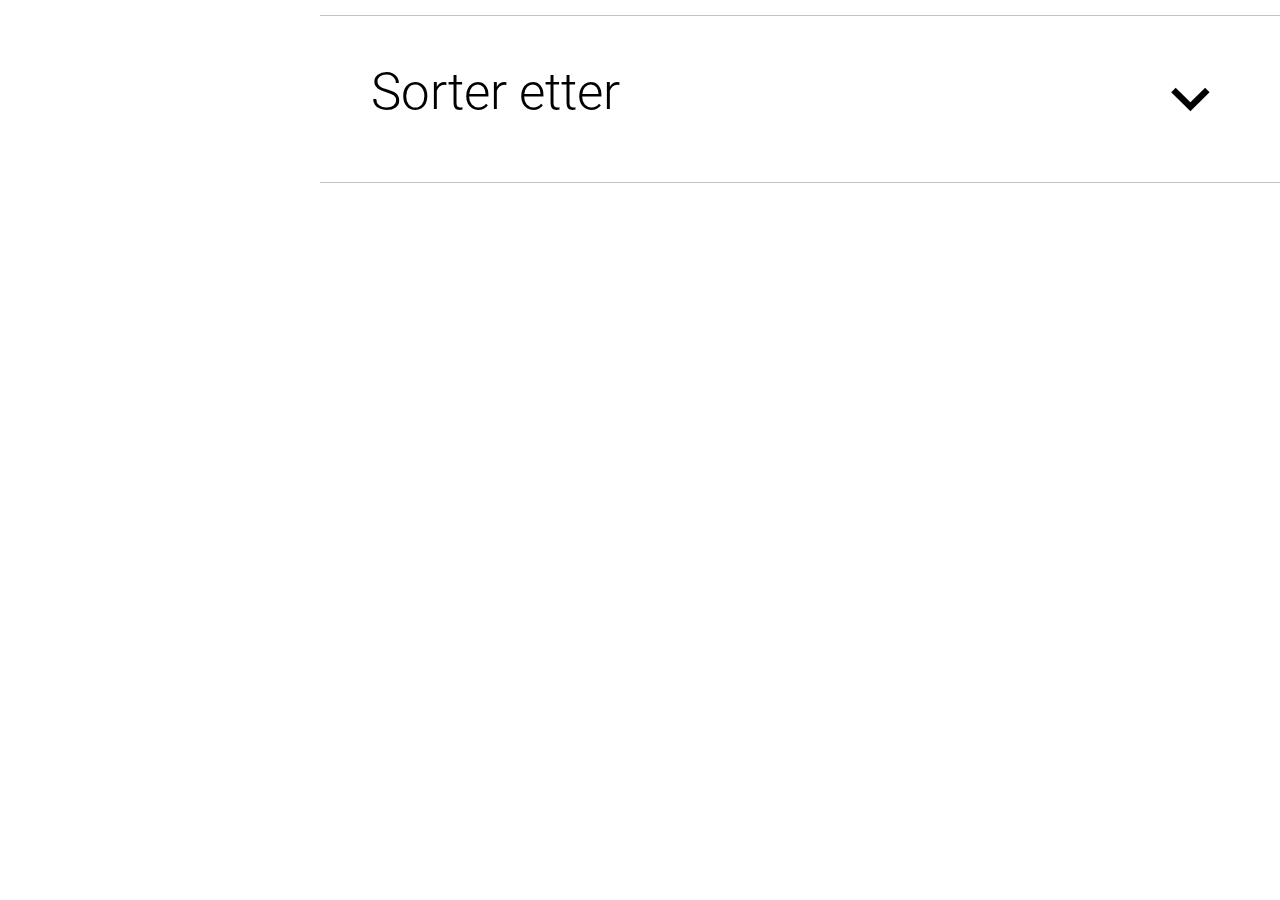
==== www/index.html @ ff895180 "Closer to finishing filter UI" ====
<!DOCTYPE html>
<html>
<head>
    <meta charset="utf-8">
    <meta name="viewport" content="initial-scale=1, maximum-scale=1, user-scalable=no, width=device-width">
    <title>Tilbudsfinneren</title>
    <link rel="stylesheet" href="https://cdnjs.cloudflare.com/ajax/libs/font-awesome/4.7.0/css/font-awesome.min.css">
    <link href="https://fonts.googleapis.com/icon?family=Material+Icons" rel="stylesheet">
    <link href="https://fonts.googleapis.com/icon?family=Material+Icons+Outlined" rel="stylesheet">
    <link href="css/style.css" rel="stylesheet" type="text/css">
</head>
<body onload="load()" class="loginBackground">

    <div id="sidenav" class="sidenav">
        <i onclick="openCloseNav()" class="material-icons navExit">close</i>
        <div class="navTop">
            <div id="sideNavImg" class="imageCrop">
                <img class="profilePic"
                    src="https://freepikpsd.com/wp-content/uploads/2019/10/default-profile-image-png-1-Transparent-Images.png" />
            </div>
            <div id="userNameDisplay" class="userNameDisplay">Asgeir Bjellan Albertsen</div>
        </div>
        <span class="navButton" id="navList" onclick="switchMenu('listMenu')"><i class="material-icons-outlined navIcon">local_offer</i>Alle varer</span>
        <span class="navButton" id="navFavorites" onclick="switchMenu('favoritesMenu')"><i class="material-icons-outlined navIcon">favorite_border</i>Favoritter</span>
        <span class="navButton" id="navContact"><i class="material-icons-outlined navIcon">contact_support</i>Kontakt oss</span>
        <span class="navButton" id="navSettings" onclick="switchMenu('settingsMenu')"><i class="material-icons-outlined navIcon">settings</i>Instillinger</span>
        <span class="navButton" id="navSettings" onclick="clearStorage()"><i class="material-icons-outlined navIcon">developer_mode</i>Clear storage (dev only)</span>
    </div>

    <div class="menu" id="loginMenu">
        <h1 class="loginHeader">Logg inn</h1>
            <div class="input-container">
                <i class="material-icons-outlined icon">email</i>
                <input class="loginInput" id="inputEmail" type="text" placeholder="Email" value="test@email.com"/>
            </div>
            <hr />
            <div class="input-container">
                <i class="material-icons-outlined icon">lock</i>
                <input class="loginInput" id="inputPassword" type="text" placeholder="Passord" value="123456"/>
            </div>
            <hr />
            <div>
                <ins class="subtext" style="margin-left:60vw">Glemt passord</ins>
            </div>
            <br />

            <button class="redBtn" onclick="SignInEmail()" id="loginBtn">LOGG INN</button>

            <button class="whiteBtn" id="">GÅ VIDERE UTEN BRUKER</button>

            <p class="subtext" id="noLogin" onclick="switchMenu('signupMenu')">Har du ikke bruker? <ins class="darkText"><b> Registrer her</b></ins></p>

            <div class="loader" id="loginLoader" style="margin-top: 0vw"></div>
    </div>

    <div class="menu" id="signupMenu">
        <h1 style="font-size:10vw;">Lag ny bruker</h1>

        <div class="input-container">
            <i class="fa fa-user icon"></i>
            <input placeholder="EMAIL" type="text" id="inputSignupEmail" class="loginInput" />
        </div>
        <hr />
        <div class="input-container">
            <i class="fa fa-lock icon"></i>
            <input placeholder="PASSORD" type="text" id="inputSignupPassword" class="loginInput" />
        </div>
        <hr />
        <div class="input-container">
            <i class="fa fa-lock icon"></i>
            <input placeholder="BEKREFT PASSORD" type="text" id="inputSignupPasswordConfirm" class="loginInput" />
        </div>
        <hr />

        <button onclick="SignUpEmail()" class="redBtn" id="loginBtn">OPPRETT BRUKER</button>

    </div>

    <div class="topBar" id="topBar">
        <span id="pageHeader"></span>
        <i id="hamburger" onclick="openCloseNav()" class="material-icons hamburger">menu</i>
    </div>

    <div id="searchBarContainer" class="searchBarContainer" style="display: none;">
        <i onclick="search()" class="material-icons searchIcon">search</i>
        <input oninput="search()" placeholder="Varenavn..." type="text" id="searchBar" class="searchBar" />
        <i onclick="openFilter()" id="filterIcon" class="material-icons-outlined filterIcon">filter_alt</i>
    </div>

    <div id="filterMenu" class="filterMenu">
        <span class="filterItem filterHeader">Filter<i onclick="openFilter()" class="material-icons filterTextIcon filterExit">close</i></span>
         <div class="filterItem">
            <label for="visTilbud">Bare vis tilbud</label>
            <input class="filterTextIcon filterCheckbox" type="checkbox" name="visTilbud" value="">
         </div>
        <div id="storeChoose" class="filterItem">
            <span onclick="openStoreChoose()">Velg butikker</span> 
            <i onclick="openStoreChoose()" id="storeDropDown" class="material-icons-outlined filterTextIcon">expand_more</i>
            <br />
            <br />
            <div class="filterSubDropdown">
                <label for="bunnpris">Bunnpris</label>
                <input class="filterTextIcon filterCheckbox" type="checkbox" name="bunnpris" value="">
            </div>
            <div class="filterSubDropdown">
                <label for="coop">Coop</label>
                <input class="filterTextIcon filterCheckbox" type="checkbox" name="coop" value="">
            </div>
            <div class="filterSubDropdown">
                <label for="joker">Joker</label>
                <input class="filterTextIcon filterCheckbox" type="checkbox" name="joker" value="">
            </div>
            <div class="filterSubDropdown">
                <label for="kiwi">Kiwi</label>
                <input class="filterTextIcon filterCheckbox" type="checkbox" name="kiwi" value="">
            </div>
            <div class="filterSubDropdown">
                <label for="meny">Meny</label>
                <input class="filterTextIcon filterCheckbox" type="checkbox" name="meny" value="">
            </div>
            <div class="filterSubDropdown">
                <label for="rema">Rema 1000</label>
                <input class="filterTextIcon filterCheckbox" type="checkbox" name="rema" value="">
            </div>
            <div class="filterSubDropdown">
                <label for="spar">Spar</label>
                <input class="filterTextIcon filterCheckbox" type="checkbox" name="spar" value="">
            </div>

            <!-- <a onclick="chooseStore('bunnpris')" href="#"><img class="dropdownImage" src="img/bunnpris.jpg"></a>
            <a onclick="chooseStore('coop')" href="#"><img class="dropdownImage" src="img/coop.png"></a>
            <a onclick="chooseStore('joker')" href="#"><img class="dropdownImage" src="img/joker.jpg"></a>
            <a onclick="chooseStore('kiwi')" href="#"><img class="dropdownImage" src="img/kiwi.jpg"></a>
            <a onclick="chooseStore('meny')" href="#"><img class="dropdownImage" src="img/meny.jpg"></a>
            <a onclick="chooseStore('rema')" href="#"><img class="dropdownImage" src="img/rema.png"></a>
            <a onclick="chooseStore('spar')" href="#"><img class="dropdownImage" src="img/spar.png"></a> -->
        </div>
        <div id="sortBy" class="filterItem">
            <span onclick="openSortBy()">Sorter etter</span>
            <i onclick="openSortBy()" id="sortDropDown" class="material-icons-outlined filterTextIcon">expand_more</i>
            <br />
            <br />
            <div class="filterSubDropdown" onclick="chooseSort('alphabetically')">
                <label for="AÅ">A-Å</label>
                <input id="a-åCheckbox" class="filterTextIcon filterCheckbox" type="radio" name="AÅ" value="">
            </div>
            <div class="filterSubDropdown" onclick="chooseSort('best_deal')">
                <label for="bestOffer">Beste tilbud</label>
                <input id="bestOfferCheckbox" class="filterTextIcon filterCheckbox" type="radio" name="bestOffer" value="">
            </div>
        </div>

    </div>

    <div class="menu" id="listMenu">
        <br />
        <section id="listAnchor"></section>
        <div class="loader" id="listLoader"></div>
    </div>

    <div class="menu" id="favoritesMenu">
        <br />
        <section id="favoritesAnchor"></section>
        <div class="loader" id="favoritesLoader"></div>
    </div>

    <div class="menu" id="settingsMenu">
        <label for="notifications">Notifikasjoner</label>
        <input class="filterTextIcon filterCheckbox" type="radio" name="AÅ" value="">
    </div>

    <div onclick="hidePopup()" id="popup"></div>

    <script src="cordova.js"></script>
</body>
<!-- Insert these scripts at the bottom of the HTML, but before you use any Firebase services -->

<!-- Firebase App (the core Firebase SDK) is always required and must be listed first -->
<script src="https://www.gstatic.com/firebasejs/8.4.0/firebase-app.js"></script>

<!-- If you enabled Analytics in your project, add the Firebase SDK for Analytics -->
<script src="https://www.gstatic.com/firebasejs/8.4.0/firebase-analytics.js"></script>

<!-- Add Firebase products that you want to use -->
<script src="https://www.gstatic.com/firebasejs/8.4.0/firebase-app.js"></script>
<script src="https://www.gstatic.com/firebasejs/8.4.0/firebase-auth.js"></script>
<script src="https://www.gstatic.com/firebasejs/8.4.0/firebase-firestore.js"></script>
<script src="js/main.js"></script>

</html>
---- www/css/style.css ----
@font-face {
  font-family:MontserratDownload;
  src:url("montserrat.woff");
}

@font-face {
  font-family:Roboto;
  src:url("roboto-v27-latin-300.woff") format('woff'),
  url('roboto-v27-latin-300.ttf') format('truetype'); /* Safari, Android, iOS */
}

@font-face {
  font-family:RobotoRegular;
  src:url("roboto-v27-latin-regular.woff") format('woff'),
  url('roboto-v27-latin-regular.ttf') format('truetype'); /* Safari, Android, iOS */
}

@media only screen and (max-width: 600px) { /* Phone-specific resolution */
  #loginMenu, #signupMenu {
    margin-top: 50vw;
  }

  .listItem {
    margin-top: 8vw;
  }
}

@media only screen /* Tablet-specific resolution */
  and (min-device-width: 768px) 
  and (max-device-width: 1024px) 
  and (orientation: portrait) 
  and (-webkit-min-device-pixel-ratio: 1) {
    #loginMenu, #signupMenu {
      margin-top: 15vw;
    }

    .listItem {
      margin-top: 10vw;
    }
}

body {
  font-family:Roboto, Montserrat, MontserratDownload, Monospace;
  color: white; /* Dictates font color */
  margin: 0;
}

.loginBackground {
  /* background: linear-gradient(-45deg, #ee7752, #e73c7e, #23a6d5, #23d5ab); */
  /*background-size: 400% 400%;*/
  animation: gradient 150s linear infinite; 
  background-color: white;
  /* background-image: url("data:image/svg+xml,%3Csvg xmlns='http://www.w3.org/2000/svg' viewBox='0 0 1600 900'%3E%3Cpolygon fill='%23cc0000' points='957 450 539 900 1396 900'/%3E%3Cpolygon fill='%23aa0000' points='957 450 872.9 900 1396 900'/%3E%3Cpolygon fill='%23d6002b' points='-60 900 398 662 816 900'/%3E%3Cpolygon fill='%23b10022' points='337 900 398 662 816 900'/%3E%3Cpolygon fill='%23d9004b' points='1203 546 1552 900 876 900'/%3E%3Cpolygon fill='%23b2003d' points='1203 546 1552 900 1162 900'/%3E%3Cpolygon fill='%23d3006c' points='641 695 886 900 367 900'/%3E%3Cpolygon fill='%23ac0057' points='587 900 641 695 886 900'/%3E%3Cpolygon fill='%23c4008c' points='1710 900 1401 632 1096 900'/%3E%3Cpolygon fill='%239e0071' points='1710 900 1401 632 1365 900'/%3E%3Cpolygon fill='%23aa00aa' points='1210 900 971 687 725 900'/%3E%3Cpolygon fill='%23880088' points='943 900 1210 900 971 687'/%3E%3C/svg%3E"); */
  background-attachment: fixed;
  /* background-size: cover; */
  /* background by SVGBackgrounds.com */
}

.noBackground {
  background-color: white;
}

html {
  height:100%;
}

.material-icons {
  color:black;
  font-size: 7vw;
}

@keyframes gradient {
    0% {
        background-position: 0% 50%;
    }
    50% {
        background-position: 100% 50%;
    }
    100% {
        background-position: 0% 50%;
    }
}

ins { /* Removes underline from ins element */
  text-decoration: none;
}

input[type=text] { /* Affects all text inputs */
  font-family:Montserrat, MontserratDownload, Monospace;
  display: inline-block;
  box-sizing: border-box;
}

input[type=text]:focus {
  outline: none;
}

.input-container {
  display: flex;
  width: 100%;
  margin-top: 4vw;
  justify-content: center;
  align-items: center;
}

#loginMenu hr, #signupMenu hr, #settingsMenu hr {
  top: -3vw;
  position: relative;
  border: 0.1vw solid;
  width: 88%;
  background: #333;
  background-image: linear-gradient(to right, #ccc, #333, #ccc);
}

#loginMenu, #signupMenu {
  text-align: center;
  height: 100%;
}

.icon {
  font-size: 6vw;
  color: black;
  min-width: 6vw;
  min-height: 6vw;
  background: white;
  text-align: center;
  background-color: transparent;
}

.loginInput {
  font-size: 4vw;
  height: 12vw;
  width: 82%;
  border: 0px solid #ccc;
  padding: 2vw;
  display: inline-block;
  background-color: transparent;
}

button {
  font-family:RobotoRegular, Montserrat, MontserratDownload, Monospace;
  font-size: 4vw;
  color:black;
  width: 90%;
  height: 12vw;
  display: inline-block;
  box-sizing: border-box;
  border: 0 solid;
}

.redBtn {
  background-color: #ED1B24;
  color: white;
}

.whiteBtn {
  background-color: white;
  border: 0.6vw solid #ED1B24;
}

#loginMenu button, #signupMenu button {
  border-radius: 1vw;
  margin-top: 3vw;
}

.subtext {
  font-size: 4vw;
  color: #C4C4C4;
}

.darkText {
  color: black;
}

/* Circular image frame */
.imageCrop {
  width: 30vw;
  height: 30vw;
  position: relative;
  overflow: hidden;
  border-radius: 50%;
  margin: auto;
  border: 1px solid white;
}

.profilePic {
  display: block;
  height: 100%;
  width: auto;
  margin-left: auto;
  margin-right: auto;
}

.menu {
  display: none;
}

.bottomAlign {
  /* position: absolute; */
  bottom: 10vw;
}

/* Sidebar navigation */
.sidenav {
  height: 100%;
  width: 76vw;
  position: fixed;
  left: 100vw;
  background-color: white;
  overflow-x: hidden;
  transition: 0.3s;
  top: 0;
  z-index: 3;
}

.navButton {
  text-decoration: none;
  font-size: 4vw;
  color: black;
  display: block;
  transition: 0.3s;
  padding-top: 5vw;
  padding-bottom: 5vw;
  padding-left: 4vw;
}

.navIcon {
  margin-right: 4vw;
  top: 1vw;
  position: relative;
}

.navTop {
  padding-top: 6vw;
  padding-bottom: 6vw;
  background-color: #ED1B24;
  text-align: center;
  font-family: 'RobotoRegular';
  font-size: 6vw;
}

.navExit {
  left: 65vw;
  position: absolute;
  color: white;
  font-size: 9vw;
  margin-top: 2vw;
}

.userNameDisplay {
  margin-top: 4vw;
}

/* List item styles */
.listItem {
  display: inline-block;
  width: 100%;
  background-color: white;
  color: black;
  border-bottom: 0.1vw solid #C4C4C4;
}

.listImage {
  width: 26vw;
  height: 24vw;
  margin-bottom: 1vw;
  float: right;
}

.favoriteIcon {
  position: absolute;
  margin-left: 92vw;
  margin-top: -6vw;
  color: #ED1B24;
}

.listName {
  font-family: RobotoRegular;
  font-size: 8vw;
  margin-left: 2vw;
}

.listDesc {
  font-size: 4vw;
  color: gray;
  margin-left: 2vw;
}

.listBeforePrice {
  position: absolute;
  font-size: 5vw;
  border-radius: 2vw;
  padding: 1vw;
  margin-left: 16vw;
  margin-top: 0vw;
}

.listNewPrice {
  position: absolute;
  font-size: 5vw;
  background-color: #ED1B24;
  border-radius: 2vw;
  padding: 1vw;
  padding-left: 2vw;
  padding-right: 2vw;
  color: white;
  margin-left: 16vw;
  margin-top: -10vw;
}

.listStoreLogo {
  margin-top: 4vw;
  width: 32vw;
  height: 6vw;
}

#listAnchor, #favoritesAnchor {
  /* position: absolute; */
  top: 26vw;
}

#popup {
  height: 0;
  width: 100%;
  position: fixed;
  z-index: 1;
  bottom: -5vw;
  left: 0;
  text-align: center;
  font-size: 4vw;
  color:black;
  background-color: #E3D0B9;
  overflow-x: hidden;
  transition: 0.5s;
  transition-property: height;
  padding-top: 5vw;
  opacity: 1;
}

.smallText {
  font-size: 3vw;
  color: gray;
}

#listMenu, #favoritesMenu {
  margin-top: 20vw; /* Makes space for the top bar */
}

/* Hamburger menu*/
.hamburger {
  font-size: 12vw;
  padding-right: 2vw;
  padding-top: 0.2vw;
  float: right;
  color: white;
}

.searchBarContainer {
  border-bottom: 0.1vw solid #C4C4C4;
  display: flex;
  width: 100%;
  margin-top: -8.2vw;
  align-items: center;
  z-index: 2;
  position: fixed;
  background: white;
  height: 12vw;
  padding-top: 2vw;
}

.searchIcon {
  margin-bottom: 2vw;
  margin-left: 2vw;
  position: relative;
  top: 2vw;
}

.filterIcon {
  margin-bottom: 2vw;
  color: black;
}

.filterTextIcon {
  float: right;
  right: 4vw;
  position: relative;
}

#searchBar {
  font-size: 5vw;
  padding: 2vw;
  width: 81%;
  margin-bottom: 2vw;
  border: 0;
}

.topBar .input-container {
  margin-top: -10vw;
  margin-left: -1vw;
  justify-content: flex-end;
}

.topBar .loginInput {
  border-top-left-radius: 2vw;
  border-bottom-left-radius: 2vw;
  border-top-right-radius: 0vw;
  border-bottom-right-radius: 0vw;
}

.topBar .icon {
  border-top-left-radius: 0vw;
  border-bottom-left-radius: 0vw;
  border-top-right-radius: 2vw;
  border-bottom-right-radius: 2vw;
  min-height: 4vw;
  height: 4vw;
  font-size: 5vw;
}

.topBar {
  display: none;
	position: fixed;
	left: 0px;
	top: 0px;
	width: 100%;
	height: 12vw;
  background-color: #ED1B24;
  z-index: 2;
}

#pageHeader {
  margin-left: 2vw;
  font-size: 6vw;
  font-family: 'RobotoRegular';
  top: 2vw;
  position: relative;
}

.dropbtn {
  background-color: white;
  color: black;
  padding: 2vw;
  font-size: 16px;
  border: none;
  width: 40vw;
  font-size: 5vw;
}

.dropdown {
  position: relative;
  display: inline-block;
}

.dropdown-content {
  display: none;
  position: absolute;
  background-color: #f9f9f9;
  z-index: 1;
  width: 40vw;
  box-shadow: 0px 8px 16px 0px rgba(0,0,0,0.2);
}

.dropdown-content a {
  color: black;
  padding: 12px 16px;
  text-decoration: none;
  display: block;
}

.dropdown-content a:hover {
  background-color: #f1f1f1
}

.dropdown:hover .dropdown-content {
  display: block;
}

.dropdown:hover .dropbtn {
  background-color: gray;
}

.blink {
  animation:fade 3000ms infinite;
  -webkit-animation:fade 3000ms infinite;
}

.favListImg {
  height: 28vw;
  width: 32vw;
  position: relative;
  float: right;
  padding: 1vw;
}

.favListItem {
  color:black;
  font-size: 8vw;
  height: 30vw;
  border-radius: 2vw;
  box-shadow:inset 0px 0px 0px 3px rgba(0, 0, 0, 0.15);
}

.favListName {
  padding: 2vw;
}

.filterMenu {
  position: fixed;
  right: 0;
  width: 75vw;
  height: auto;
  z-index: 1;
  background-color: white;
  top: -38vw;
  transition: top 0.3s, box-shadow 0.3s;
}

.filterItem {
  text-decoration: none;
  font-size: 4vw;
  display: block;
  height: 6vw;
  transition: 0.3s;
  padding-top: 3.5vw;
  padding-bottom: 3.5vw;
  padding-left: 4vw;
  border-bottom: 1px solid #C4C4C4;
  color: black;
  overflow: hidden;
}

.filterHeader {
  background-color: #ED1B24;
  color:white;
}

.material-icons-outlined {
  font-size: 6vw;
}

.filterCheckbox {
  margin-right: -0.1vw;
  width: 6vw;
  height: 4vw;
}

.filterExit {
  color: white;
  left: -3.7vw;
}

.dropdownImage {
  width: 80%;
  height: 10vw;
  margin-top: 4vw;
}

.filterSubDropdown {
  margin-top: 2vw;
  margin-bottom: 4vw;
}

.loader {
  display: none;
  border: 3vw solid #E0E0E0;
  border-radius: 50%;
  border-top: 3vw solid #ED1B24;
  width: 10vw;
  height: 10vw;
  -webkit-animation: spin 2s linear infinite;
  animation: spin 2s linear infinite;
  margin-left: auto;
  margin-right: auto;
  margin-top: 10vw;
}

.loginHeader {
  text-align: left;
  font-size: 10vw;
  color: black;
  margin-left: 6vw;
  font-family: 'RobotoRegular';
}

@keyframes spin {
  0% { transform: rotate(0deg); }
  100% { transform: rotate(360deg); }
}
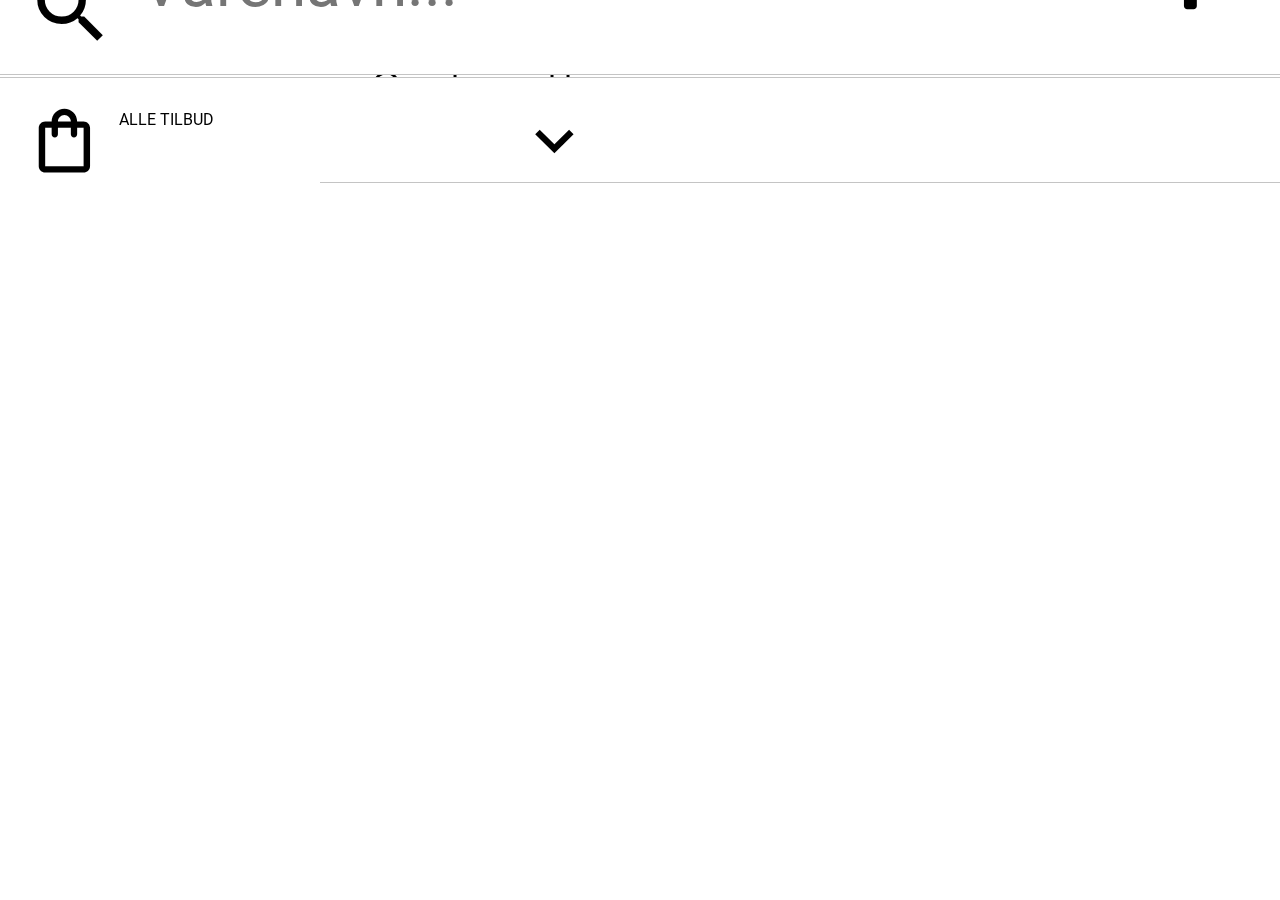
==== commit 18723e09: "Changes" ====
--- a/www/index.html
+++ b/www/index.html
@@ -71,9 +71,7 @@
             <input placeholder="BEKREFT PASSORD" type="text" id="inputSignupPasswordConfirm" class="loginInput" />
         </div>
         <hr />
-
         <button onclick="SignUpEmail()" class="redBtn" id="loginBtn">OPPRETT BRUKER</button>
-
     </div>
 
     <div class="topBar" id="topBar">
@@ -81,21 +79,29 @@
         <i id="hamburger" onclick="openCloseNav()" class="material-icons hamburger">menu</i>
     </div>
 
-    <div id="searchBarContainer" class="searchBarContainer" style="display: none;">
+    <div id="searchBarContainer" class="searchBarContainer">
         <i onclick="search()" class="material-icons searchIcon">search</i>
         <input oninput="search()" placeholder="Varenavn..." type="text" id="searchBar" class="searchBar" />
         <i onclick="openFilter()" id="filterIcon" class="material-icons-outlined filterIcon">filter_alt</i>
     </div>
 
+    <div id="filterBar" class="filterBar">
+        <i id="filterBarIcon" class="material-icons-outlined filterBarIcon">shopping_bag</i>
+        <span id="displayedFilterMenu">ALLE TILBUD</span><i id="storeDropDown" class="material-icons-outlined filterBarDropdown">expand_more</i>
+        
+    </div>
+
     <div id="filterMenu" class="filterMenu">
         <span class="filterItem filterHeader">Filter<i onclick="openFilter()" class="material-icons filterTextIcon filterExit">close</i></span>
-         <div class="filterItem">
+
+        <div onclick="onlyShowDiscounts()" class="filterItem">
             <label for="visTilbud">Bare vis tilbud</label>
-            <input class="filterTextIcon filterCheckbox" type="checkbox" name="visTilbud" value="">
-         </div>
-        <div id="storeChoose" class="filterItem">
-            <span onclick="openStoreChoose()">Velg butikker</span> 
-            <i onclick="openStoreChoose()" id="storeDropDown" class="material-icons-outlined filterTextIcon">expand_more</i>
+            <input id="onlyDiscountsCheck" class="filterTextIcon filterCheckbox" type="checkbox" name="visTilbud" value="">
+        </div>
+
+        <div onclick="openStoreChoose()" id="storeChoose" class="filterItem">
+            <span>Velg butikker</span> 
+            <i id="storeDropDown" class="material-icons-outlined filterTextIcon">expand_more</i>
             <br />
             <br />
             <div class="filterSubDropdown">
@@ -135,9 +141,10 @@
             <a onclick="chooseStore('rema')" href="#"><img class="dropdownImage" src="img/rema.png"></a>
             <a onclick="chooseStore('spar')" href="#"><img class="dropdownImage" src="img/spar.png"></a> -->
         </div>
-        <div id="sortBy" class="filterItem">
-            <span onclick="openSortBy()">Sorter etter</span>
-            <i onclick="openSortBy()" id="sortDropDown" class="material-icons-outlined filterTextIcon">expand_more</i>
+
+        <div onclick="openSortBy()" id="sortBy" class="filterItem">
+            <span>Sorter etter</span>
+            <i id="sortDropDown" class="material-icons-outlined filterTextIcon">expand_more</i>
             <br />
             <br />
             <div class="filterSubDropdown" onclick="chooseSort('alphabetically')">
@@ -154,6 +161,8 @@
 
     <div class="menu" id="listMenu">
         <br />
+        <br />
+        <!-- <br /> -->
         <section id="listAnchor"></section>
         <div class="loader" id="listLoader"></div>
     </div>
@@ -165,8 +174,13 @@
     </div>
 
     <div class="menu" id="settingsMenu">
-        <label for="notifications">Notifikasjoner</label>
-        <input class="filterTextIcon filterCheckbox" type="radio" name="AÅ" value="">
+        <label class="settingsText" for="notifications">Notifikasjoner</label>
+        <input class="settingsCheckbox filterCheckbox" type="radio" name="AÅ" value="">
+        <hr />
+        <label class="settingsText" for="nightmode">Nattmodus</label>
+        <input class="settingsCheckbox filterCheckbox" type="radio" name="nightmode" value="">
+        <hr />
+        <span class="logOut settingsText"><b>Logg ut</b></span>
     </div>
 
     <div onclick="hidePopup()" id="popup"></div>
@@ -185,6 +199,8 @@
 <script src="https://www.gstatic.com/firebasejs/8.4.0/firebase-app.js"></script>
 <script src="https://www.gstatic.com/firebasejs/8.4.0/firebase-auth.js"></script>
 <script src="https://www.gstatic.com/firebasejs/8.4.0/firebase-firestore.js"></script>
+
+<!-- Load main JavaScript code -->
 <script src="js/main.js"></script>
 
 </html>--- a/www/css/style.css
+++ b/www/css/style.css
@@ -85,14 +85,22 @@
   text-decoration: none;
 }
 
-input[type=text] { /* Affects all text inputs */
-  font-family:Montserrat, MontserratDownload, Monospace;
+input[type="text"] { /* Affects all text inputs */
+  font-family:RobotoRegular, Montserrat, MontserratDownload, Monospace;
   display: inline-block;
   box-sizing: border-box;
 }
 
 input[type=text]:focus {
   outline: none;
+}
+
+input[type=checkbox]:checked {
+  color: black;
+}
+
+input[type=radio]:checked {
+  color: black;
 }
 
 .input-container {
@@ -103,7 +111,7 @@
   align-items: center;
 }
 
-#loginMenu hr, #signupMenu hr, #settingsMenu hr {
+#loginMenu hr, #signupMenu hr {
   top: -3vw;
   position: relative;
   border: 0.1vw solid;
@@ -193,11 +201,36 @@
 
 .menu {
   display: none;
-}
-
-.bottomAlign {
-  /* position: absolute; */
-  bottom: 10vw;
+  margin-top: 20vw;
+}
+
+#settingsMenu {
+  color:black;
+}
+
+.settingsText {
+  margin-left: 8vw;
+}
+
+.settingsCheckbox {
+  float: right;
+  right: 6vw;
+  position: relative;
+}
+
+.logOut {
+  color: #ED1B24;
+  font-family: RobotoRegular;
+}
+
+#settingsMenu hr {
+  border: none;
+  background-color: #ccc;
+  color: #ccc;
+  height: 0.1vw;
+  width: 88%;
+  margin-bottom: 5vw;
+  margin-top: 5vw;
 }
 
 /* Sidebar navigation */
@@ -270,7 +303,7 @@
 .favoriteIcon {
   position: absolute;
   margin-left: 92vw;
-  margin-top: -6vw;
+  margin-top: -5vw;
   color: #ED1B24;
 }
 
@@ -585,4 +618,34 @@
 @keyframes spin {
   0% { transform: rotate(0deg); }
   100% { transform: rotate(360deg); }
+}
+
+.filterBar {
+  width: 100%;
+  margin-top: 6vw;
+  align-items: center;
+  z-index: 2;
+  position: fixed;
+  background: white;
+  height: 6vw;
+  padding-top: 2vw;
+  border-top: 0.1vw solid #C4C4C4;
+  color: black;
+  font-family: 'RobotoRegular';
+}
+
+.filterBarIcon {
+  margin-left: 2vw;
+  position: relative;
+}
+
+.filterBarDropdown {
+  left: 32vw;
+  position: relative;
+}
+
+#displayedFilterMenu {
+  margin-top: 0.5vw;
+  position: absolute;
+  margin-left: 1vw;
 }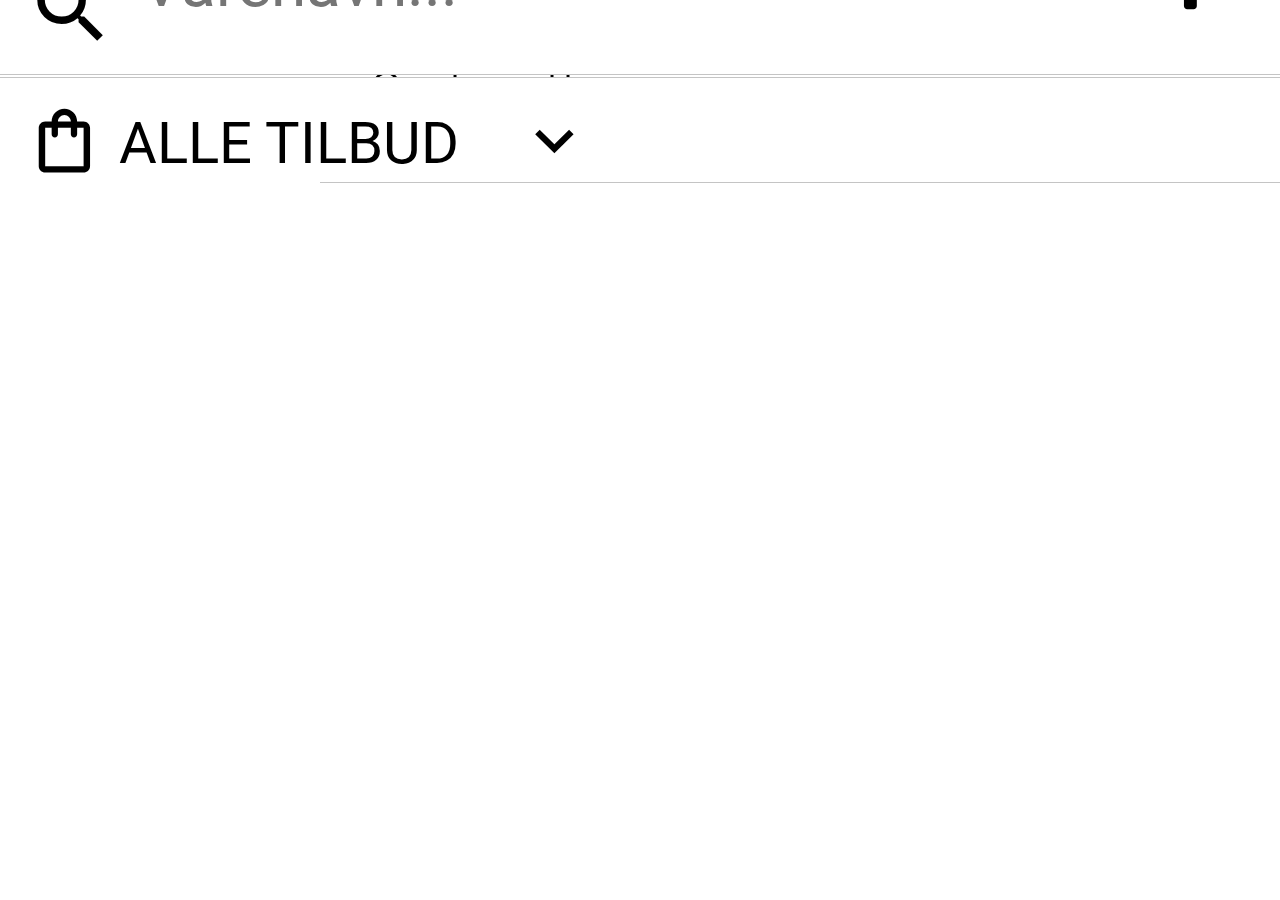
==== commit 20c14df7: "Integrated new product objects" ====
--- a/www/index.html
+++ b/www/index.html
@@ -162,12 +162,12 @@
     <div class="menu" id="listMenu">
         <br />
         <br />
-        <!-- <br /> -->
         <section id="listAnchor"></section>
         <div class="loader" id="listLoader"></div>
     </div>
 
     <div class="menu" id="favoritesMenu">
+        <br />
         <br />
         <section id="favoritesAnchor"></section>
         <div class="loader" id="favoritesLoader"></div>
--- a/www/css/style.css
+++ b/www/css/style.css
@@ -648,4 +648,5 @@
   margin-top: 0.5vw;
   position: absolute;
   margin-left: 1vw;
+  font-size: 4.5vw;
 }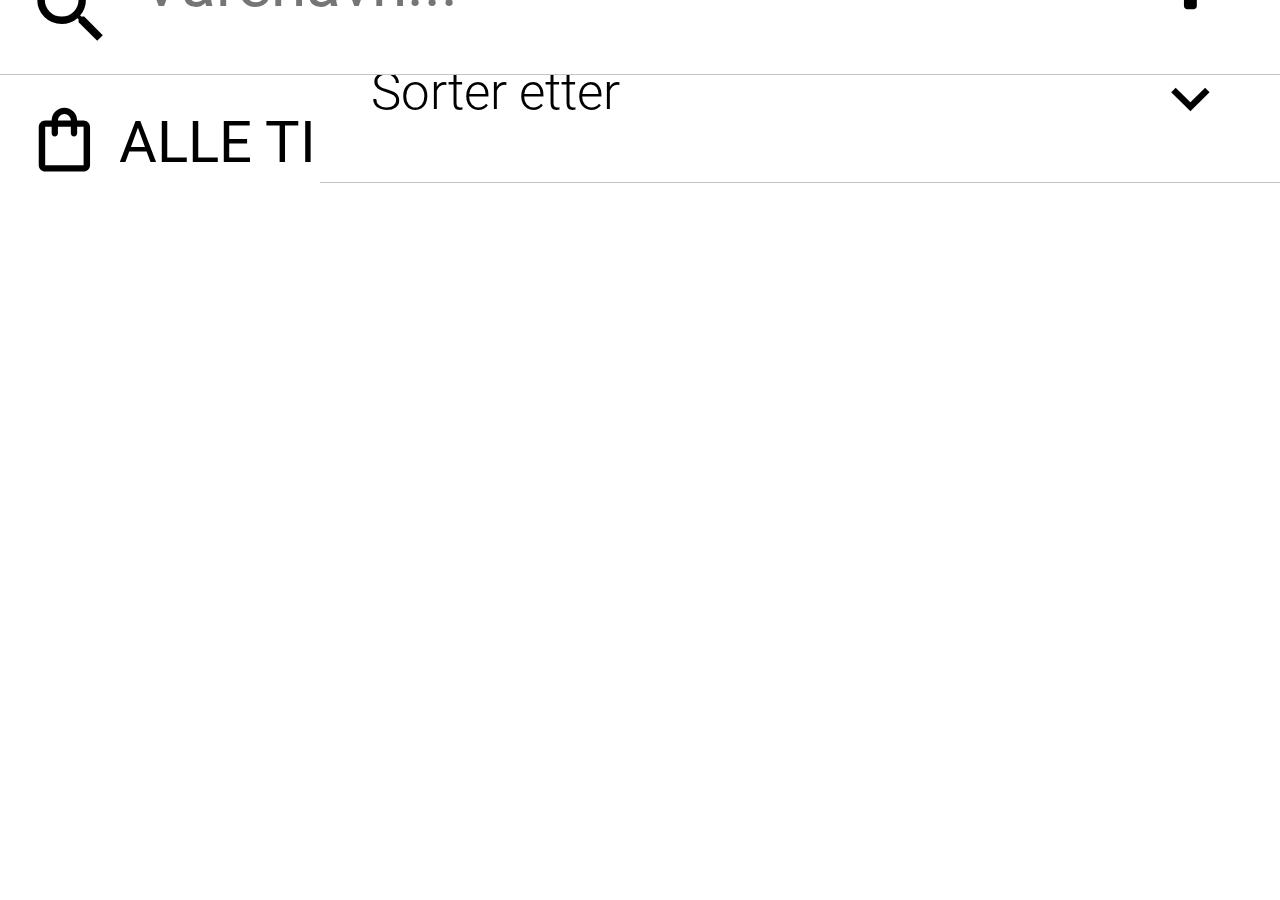
==== commit ef080421: "Added drop down for discounts or all products" ====
--- a/www/index.html
+++ b/www/index.html
@@ -86,8 +86,17 @@
     </div>
 
     <div id="filterBar" class="filterBar">
-        <i id="filterBarIcon" class="material-icons-outlined filterBarIcon">shopping_bag</i>
-        <span id="displayedFilterMenu">ALLE TILBUD</span><i id="storeDropDown" class="material-icons-outlined filterBarDropdown">expand_more</i>
+        <div onclick="filterBarDrop()">
+            <i id="displayedFilterIcon" class="material-icons-outlined filterBarIcon">shopping_bag</i>
+            <span id="displayedFilter">ALLE TILBUD</span>
+            <i id="filterBarDropdownIcon" class="material-icons-outlined filterBarDropdown">expand_more</i>
+        </div>
+        <div id="filterBarDropdown" onclick="filterBarOnlyShowDiscounts()">
+            <i id="displayedFilterDropdownIcon" class="material-icons-outlined filterBarIcon">shopping_cart</i>
+            <span id="displayedFilterDropdown">ALLE VARER</span>
+            <i style="color:white" class="material-icons-outlined filterBarDropdown">expand_more</i>
+        </div>
+        
         
     </div>
 
--- a/www/css/style.css
+++ b/www/css/style.css
@@ -624,14 +624,16 @@
   width: 100%;
   margin-top: 6vw;
   align-items: center;
-  z-index: 2;
+  z-index: 1;
   position: fixed;
   background: white;
   height: 6vw;
   padding-top: 2vw;
-  border-top: 0.1vw solid #C4C4C4;
   color: black;
   font-family: 'RobotoRegular';
+  overflow: hidden;
+  transition: 0.1s;
+  width: 44vw;
 }
 
 .filterBarIcon {
@@ -640,13 +642,21 @@
 }
 
 .filterBarDropdown {
-  left: 32vw;
-  position: relative;
-}
-
-#displayedFilterMenu {
+  left: 28vw;
+  position: relative;
+}
+
+#displayedFilter, #displayedFilterDropdown {
   margin-top: 0.5vw;
   position: absolute;
   margin-left: 1vw;
   font-size: 4.5vw;
+}
+
+#filterBarDropdown {
+  padding-top: 3vw;
+}
+
+#filterBarDropdownIcon {
+  transition: 0.3s;
 }